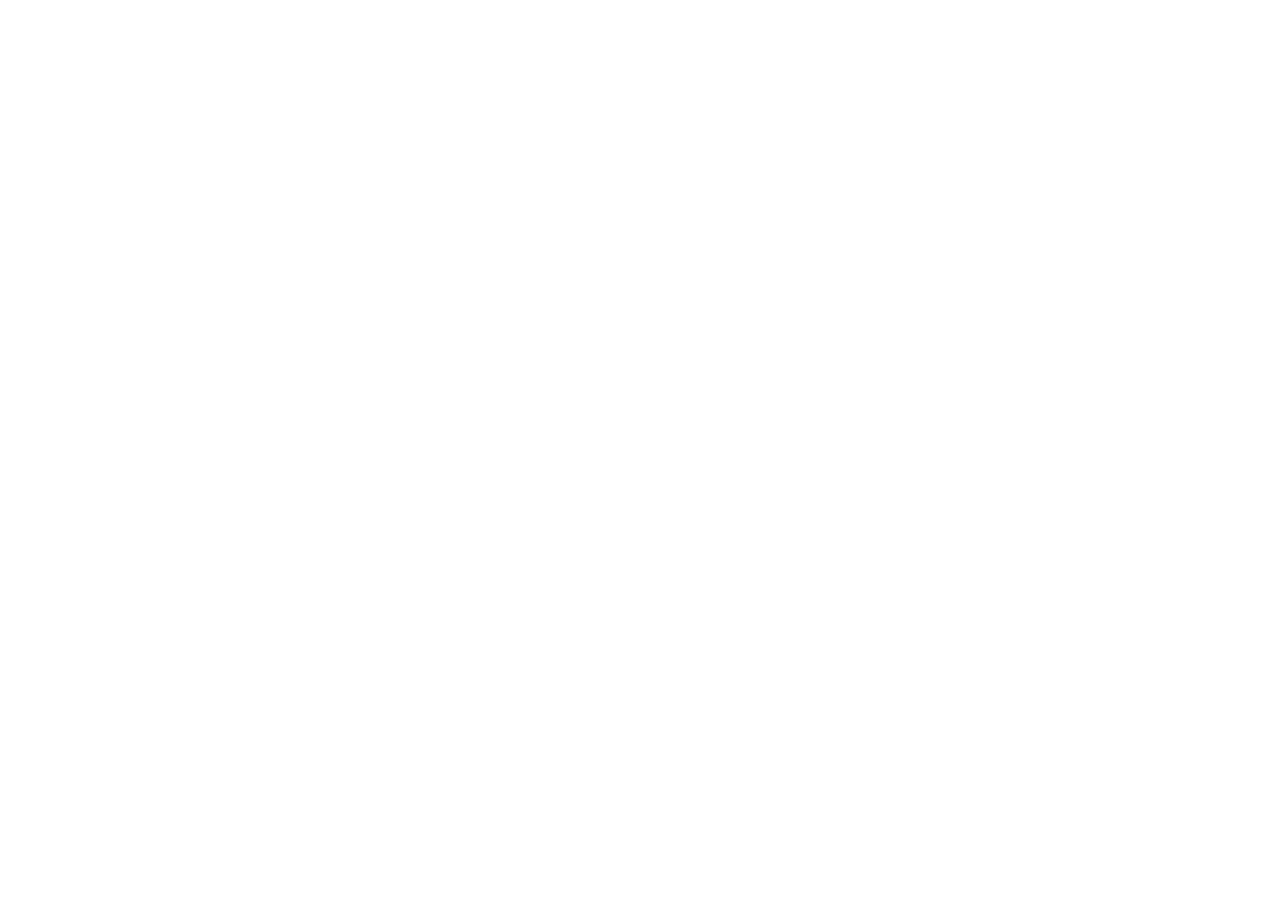
==== changeBackground/index.html @ bdfe8abc "Started 'change background' project" ====
<!DOCTYPE html>
<html lang="en">
<head>
    <meta charset="UTF-8">
    <meta http-equiv="X-UA-Compatible" content="IE=edge">
    <meta name="viewport" content="width=device-width, initial-scale=1.0">
    <title>Change Background | DOM Project</title>
</head>
<body>
    
</body>
</html>
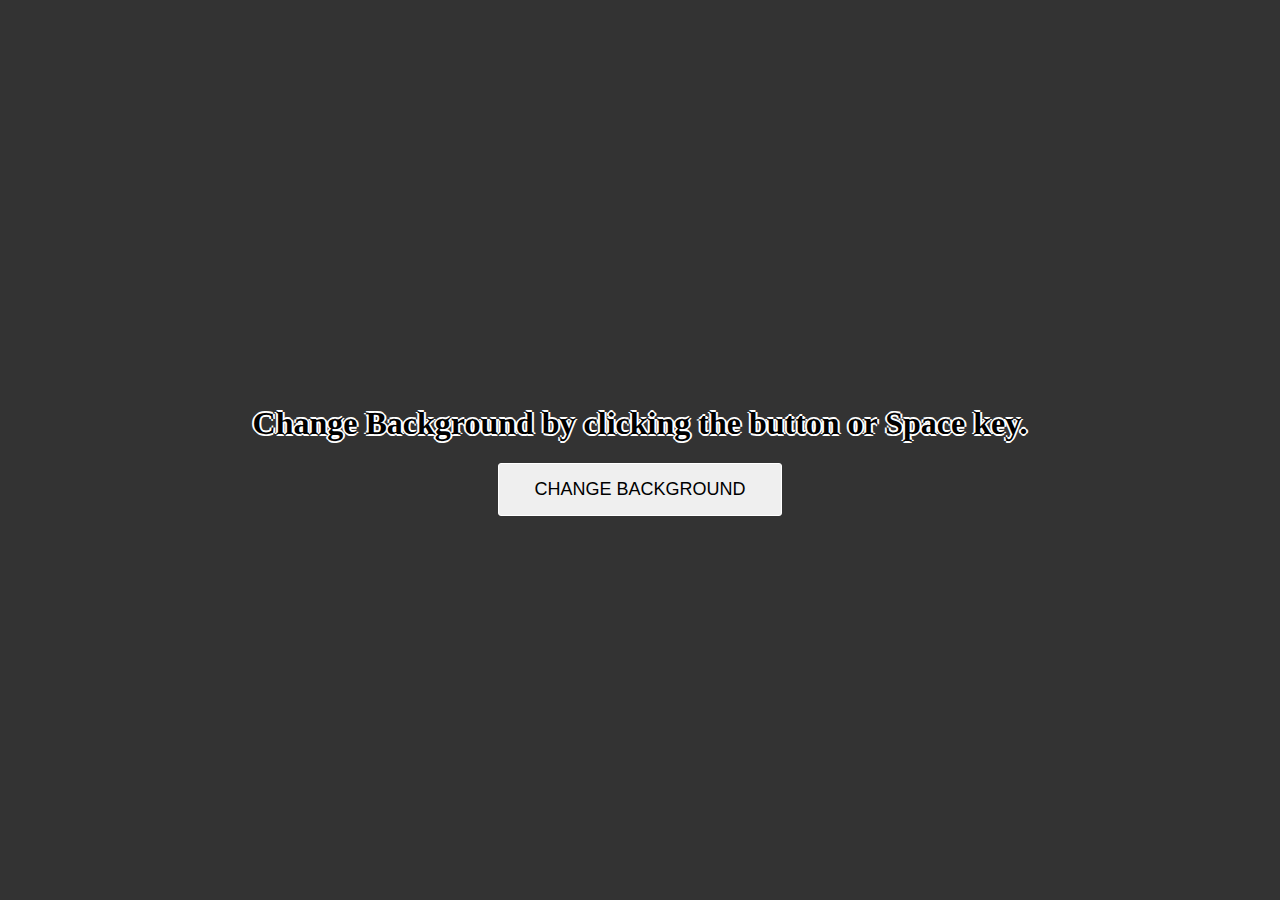
==== commit f66ed814: "First Proejct done: You can change background by clicking button or space bar" ====
--- a/changeBackground/index.html
+++ b/changeBackground/index.html
@@ -5,8 +5,16 @@
     <meta http-equiv="X-UA-Compatible" content="IE=edge">
     <meta name="viewport" content="width=device-width, initial-scale=1.0">
     <title>Change Background | DOM Project</title>
+    <link rel="stylesheet" href="style.css">
 </head>
 <body>
-    
+    <main id="main">
+        <div class="container">
+            <h1 id="main-heading">Change Background by clicking the button or Space key.</h1>
+            <button id="change-bg" class="button">Change Background</button>
+        </div>
+    </main>
+
+    <script src="index.js"></script>
 </body>
 </html>--- a/changeBackground/style.css
+++ b/changeBackground/style.css
@@ -0,0 +1,38 @@
+body {
+    margin: 0;
+    padding: 0;
+    box-sizing: border-box;
+}
+
+#main {
+    background: #333333;
+    height: 100vh;
+}
+.container {
+    max-width: 1200px;
+    display: flex;
+    height: 100%;
+    margin: 0 auto;
+    flex-direction: column;
+    align-content: center;
+    justify-content: center;
+    align-items: center;
+}
+#main-heading {
+    font-size: 32px;
+    text-shadow: 0 2px 0px #ffffff, 2px 0 0 #ffffff, -2px 0 0 #ffffff, 0 -02px 0px #ffffff;
+}
+.button {
+    padding: 15px 35px;
+    border: 0;
+    font-size: 18px;
+    text-transform: uppercase;
+    border-radius: 3px;
+    border: 1px solid #ffffff;
+    transition: 0.5s;
+}
+.button:hover {
+    background-color: #000000;
+    color: #ffffff;
+    cursor: pointer;
+}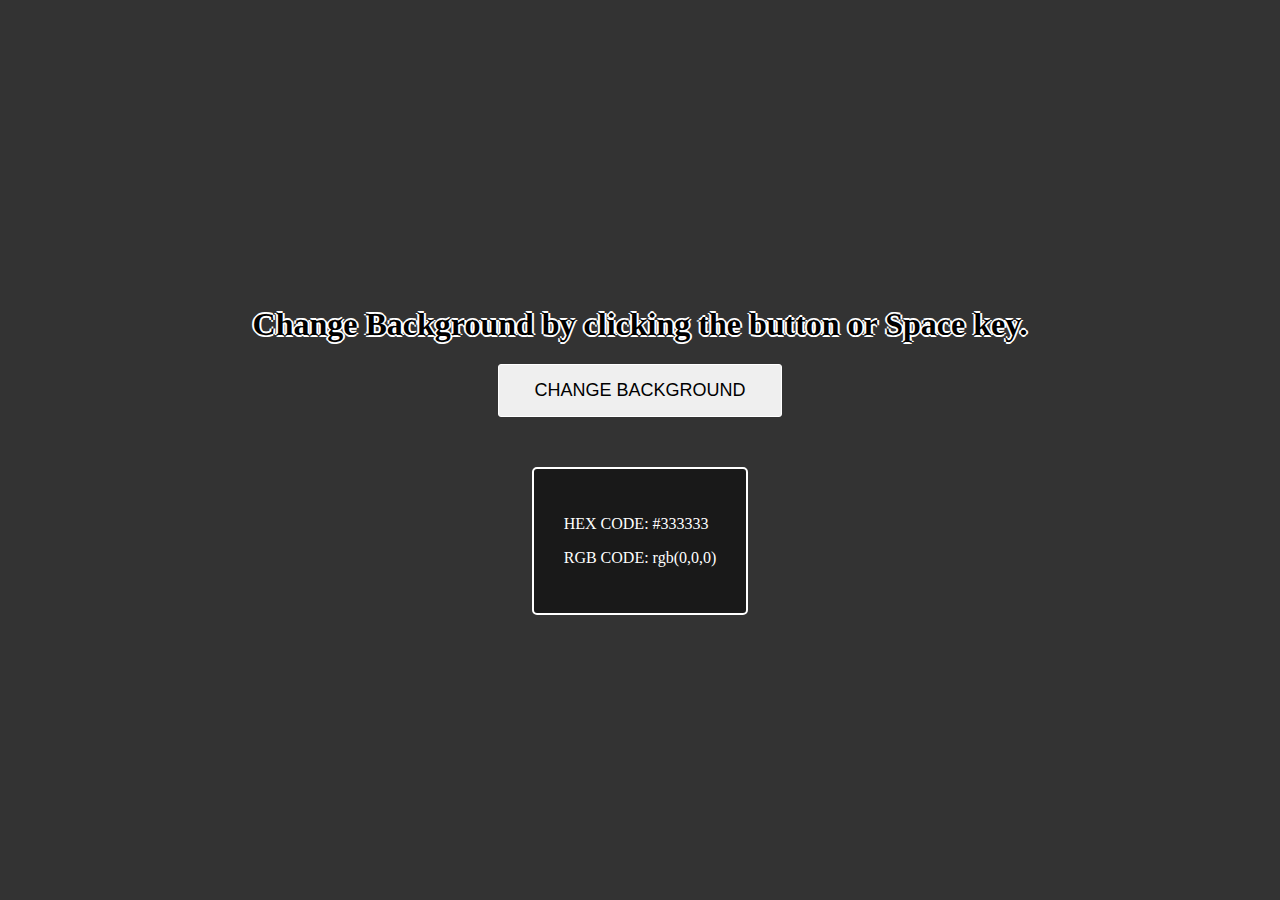
==== commit 493a718c: "Found issue on result showing feature" ====
--- a/changeBackground/index.html
+++ b/changeBackground/index.html
@@ -11,7 +11,13 @@
     <main id="main">
         <div class="container">
             <h1 id="main-heading">Change Background by clicking the button or Space key.</h1>
+            
             <button id="change-bg" class="button">Change Background</button>
+
+            <div class="result">
+                <p class="hex-code">HEX CODE: #333333</p>
+                <p class="rgb-cod">RGB CODE: rgb(0,0,0)</p>
+            </div>
         </div>
     </main>
 
--- a/changeBackground/style.css
+++ b/changeBackground/style.css
@@ -35,4 +35,13 @@
     background-color: #000000;
     color: #ffffff;
     cursor: pointer;
+}
+
+.result {
+    color: #fff;
+    background: rgba(0,0,0,0.5);
+    padding: 30px;
+    margin-top: 50px;
+    border: 2px solid #fff;
+    border-radius: 5px;
 }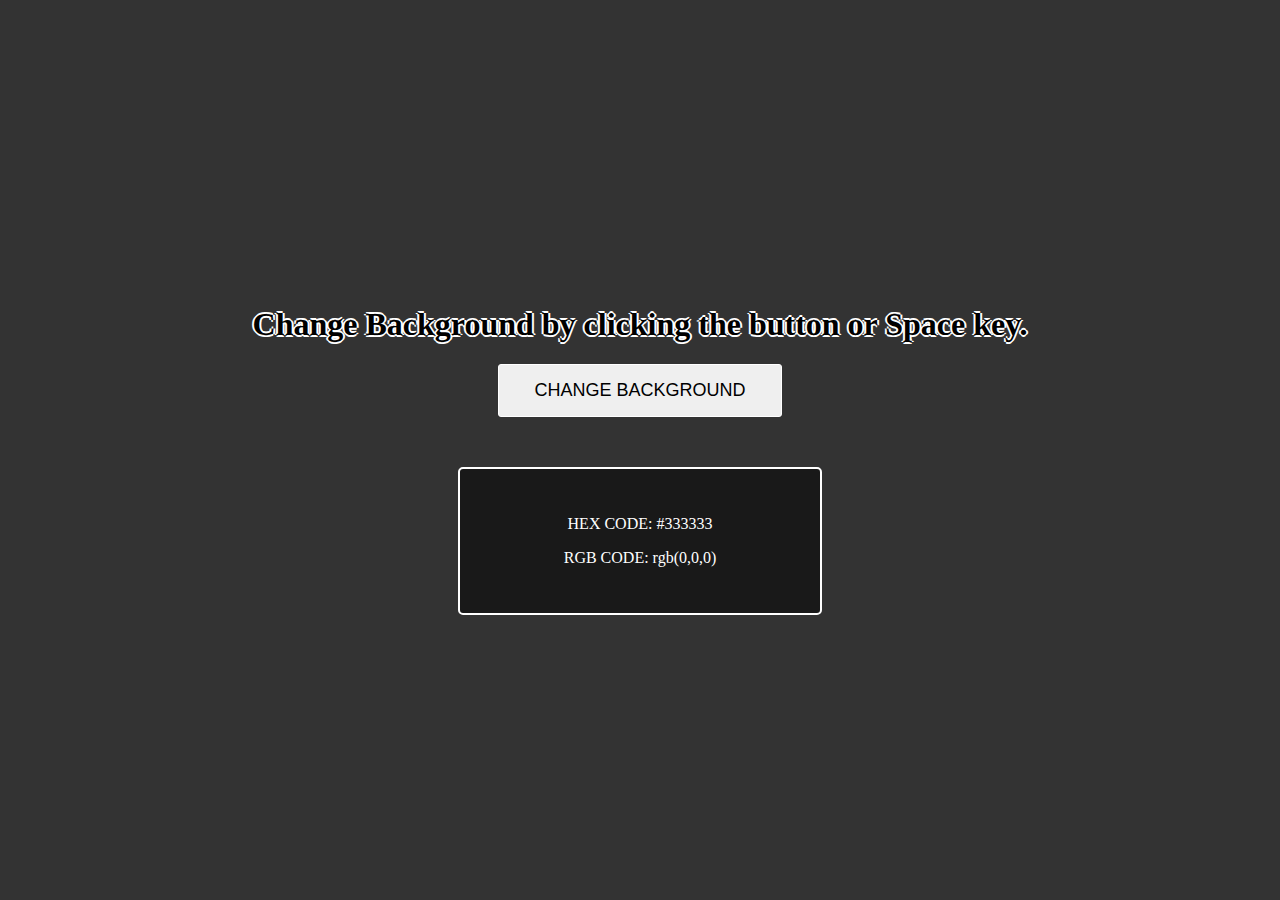
==== commit b2eb4c56: "Project-2 done! color displaying" ====
--- a/changeBackground/index.html
+++ b/changeBackground/index.html
@@ -16,7 +16,7 @@
 
             <div class="result">
                 <p class="hex-code">HEX CODE: #333333</p>
-                <p class="rgb-cod">RGB CODE: rgb(0,0,0)</p>
+                <p class="rgb-code">RGB CODE: rgb(0,0,0)</p>
             </div>
         </div>
     </main>
--- a/changeBackground/style.css
+++ b/changeBackground/style.css
@@ -44,4 +44,6 @@
     margin-top: 50px;
     border: 2px solid #fff;
     border-radius: 5px;
-}+    text-align: center;
+    min-width: 300px;
+}
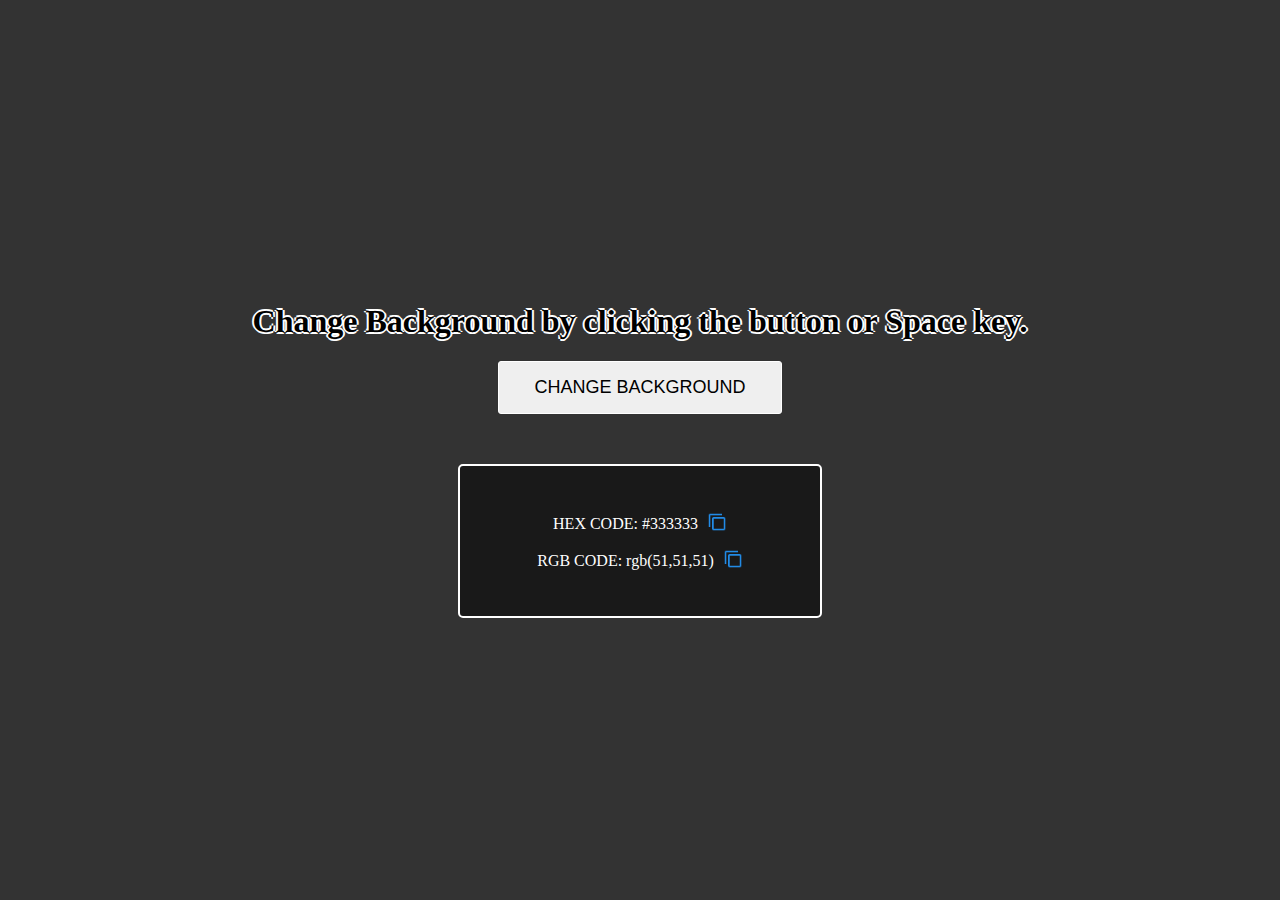
==== commit 18168e10: "Project 3 Done! Showing colors and copy functionality" ====
--- a/changeBackground/index.html
+++ b/changeBackground/index.html
@@ -15,8 +15,8 @@
             <button id="change-bg" class="button">Change Background</button>
 
             <div class="result">
-                <p class="hex-code">HEX CODE: #333333</p>
-                <p class="rgb-code">RGB CODE: rgb(0,0,0)</p>
+                <p class="hex-code">HEX CODE: #333333 <span id="copy-hex" class="copy"><img src="./src/copy.png" alt="copy" srcset=""></span></p>
+                <p class="rgb-code">RGB CODE: rgb(51,51,51) <span id="copy-rgb" class="copy"><img src="./src/copy.png" alt="copy" srcset=""></span></p>
             </div>
         </div>
     </main>
--- a/changeBackground/style.css
+++ b/changeBackground/style.css
@@ -47,3 +47,13 @@
     text-align: center;
     min-width: 300px;
 }
+
+.result .copy img {
+    width: 20px;
+    margin: 0 0 -3px 5px;
+}
+
+.result .copy img:hover{
+    cursor: pointer;
+    filter: grayscale(100%)
+}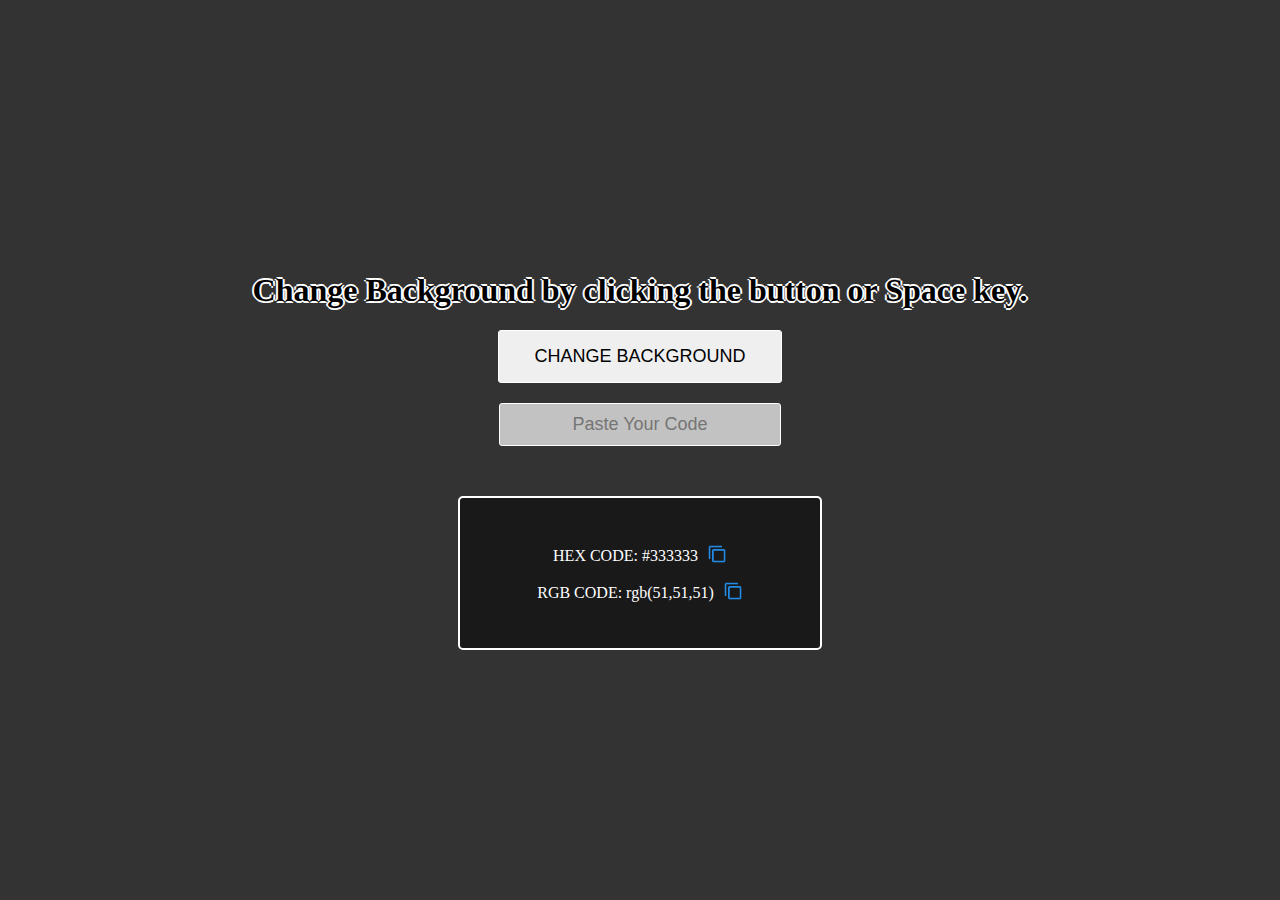
==== commit 42d1532f: "Project 4: Color input feature is Done!" ====
--- a/changeBackground/index.html
+++ b/changeBackground/index.html
@@ -14,6 +14,10 @@
             
             <button id="change-bg" class="button">Change Background</button>
 
+            <div id="input-area">
+                <input type="text" name="color" id="inpColor" placeholder="Paste Your Code" disabled>
+            </div>
+
             <div class="result">
                 <p class="hex-code">HEX CODE: #333333 <span id="copy-hex" class="copy"><img src="./src/copy.png" alt="copy" srcset=""></span></p>
                 <p class="rgb-code">RGB CODE: rgb(51,51,51) <span id="copy-rgb" class="copy"><img src="./src/copy.png" alt="copy" srcset=""></span></p>
--- a/changeBackground/style.css
+++ b/changeBackground/style.css
@@ -21,6 +21,7 @@
 #main-heading {
     font-size: 32px;
     text-shadow: 0 2px 0px #ffffff, 2px 0 0 #ffffff, -2px 0 0 #ffffff, 0 -02px 0px #ffffff;
+    text-align: center;
 }
 .button {
     padding: 15px 35px;
@@ -56,4 +57,16 @@
 .result .copy img:hover{
     cursor: pointer;
     filter: grayscale(100%)
+}
+
+input#inpColor {
+    width: 250px;
+    padding: 10px 15px;
+    margin-top: 20px;
+    font-size: 18px;
+    text-align: center;
+    border: 1px solid #ffffff;
+    border-radius: 3px;
+    background: rgba(255,255,255, .7);
+    color: #000000;
 }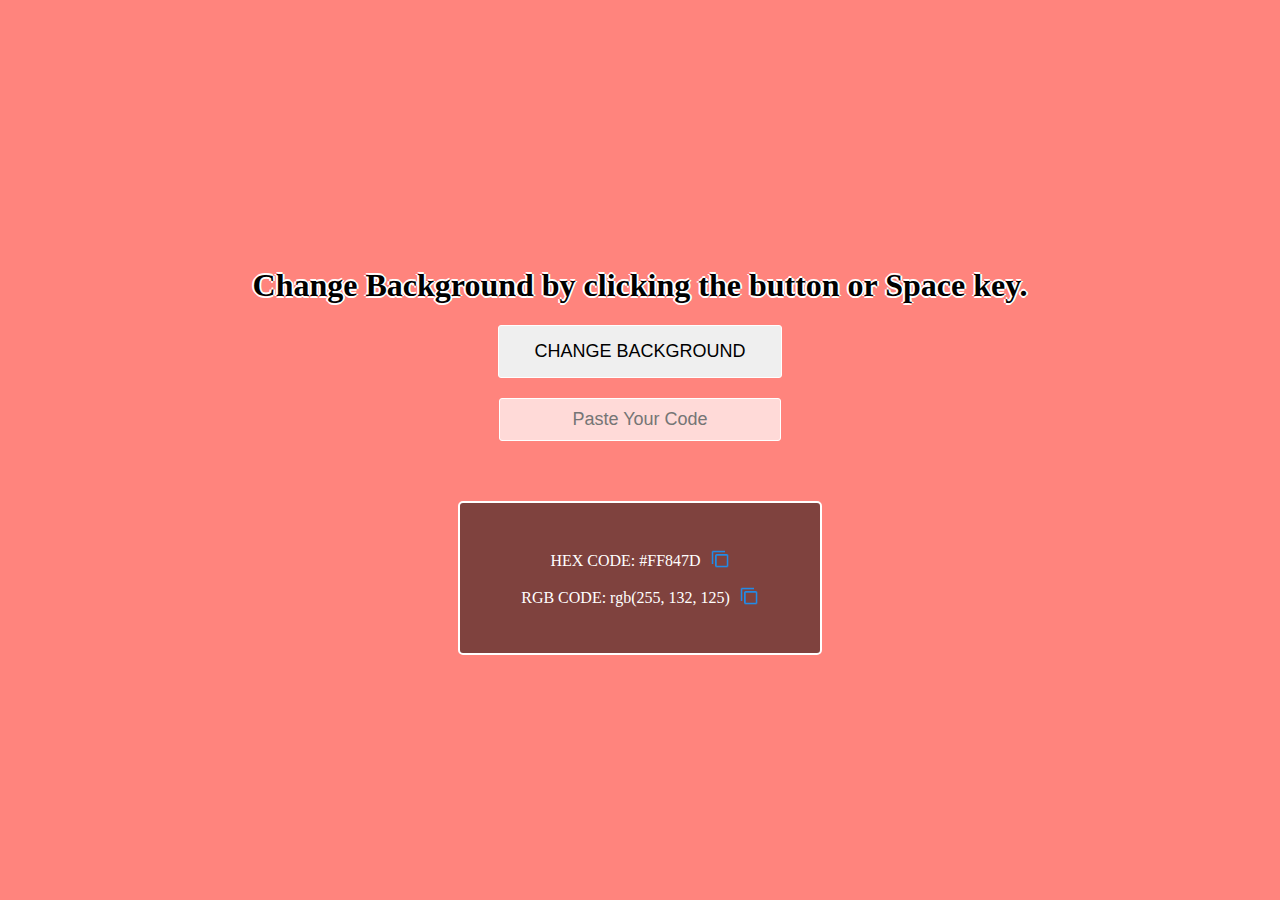
==== commit 15cbf138: "Fixed: Default color copy issue. \n Fixed: Input color uppercase. \n Input color background color. \" ====
--- a/changeBackground/index.html
+++ b/changeBackground/index.html
@@ -16,6 +16,7 @@
 
             <div id="input-area">
                 <input type="text" name="color" id="inpColor" placeholder="Paste Your Code" disabled>
+                <div class="notice" id="wrong-hex"></div>
             </div>
 
             <div class="result">
--- a/changeBackground/style.css
+++ b/changeBackground/style.css
@@ -69,4 +69,9 @@
     border-radius: 3px;
     background: rgba(255,255,255, .7);
     color: #000000;
+}
+.notice {
+    text-align: center;
+    color: #ff0000;
+    padding: 5px 0;
 }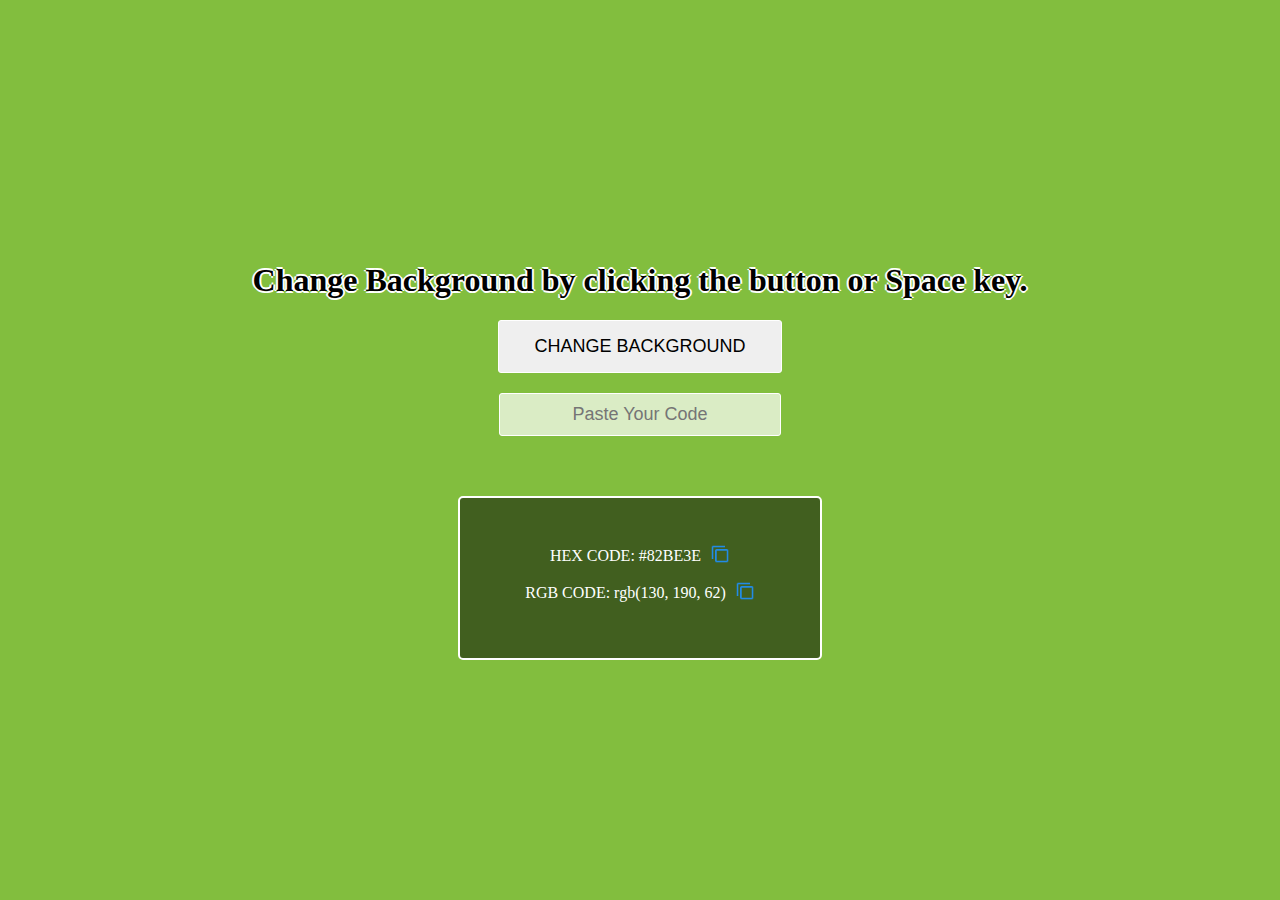
==== commit 8640a42a: "All Issues are fiexed" ====
--- a/changeBackground/index.html
+++ b/changeBackground/index.html
@@ -22,6 +22,7 @@
             <div class="result">
                 <p class="hex-code">HEX CODE: #333333 <span id="copy-hex" class="copy"><img src="./src/copy.png" alt="copy" srcset=""></span></p>
                 <p class="rgb-code">RGB CODE: rgb(51,51,51) <span id="copy-rgb" class="copy"><img src="./src/copy.png" alt="copy" srcset=""></span></p>
+                <div class="notice" id="copied"></div>
             </div>
         </div>
     </main>
